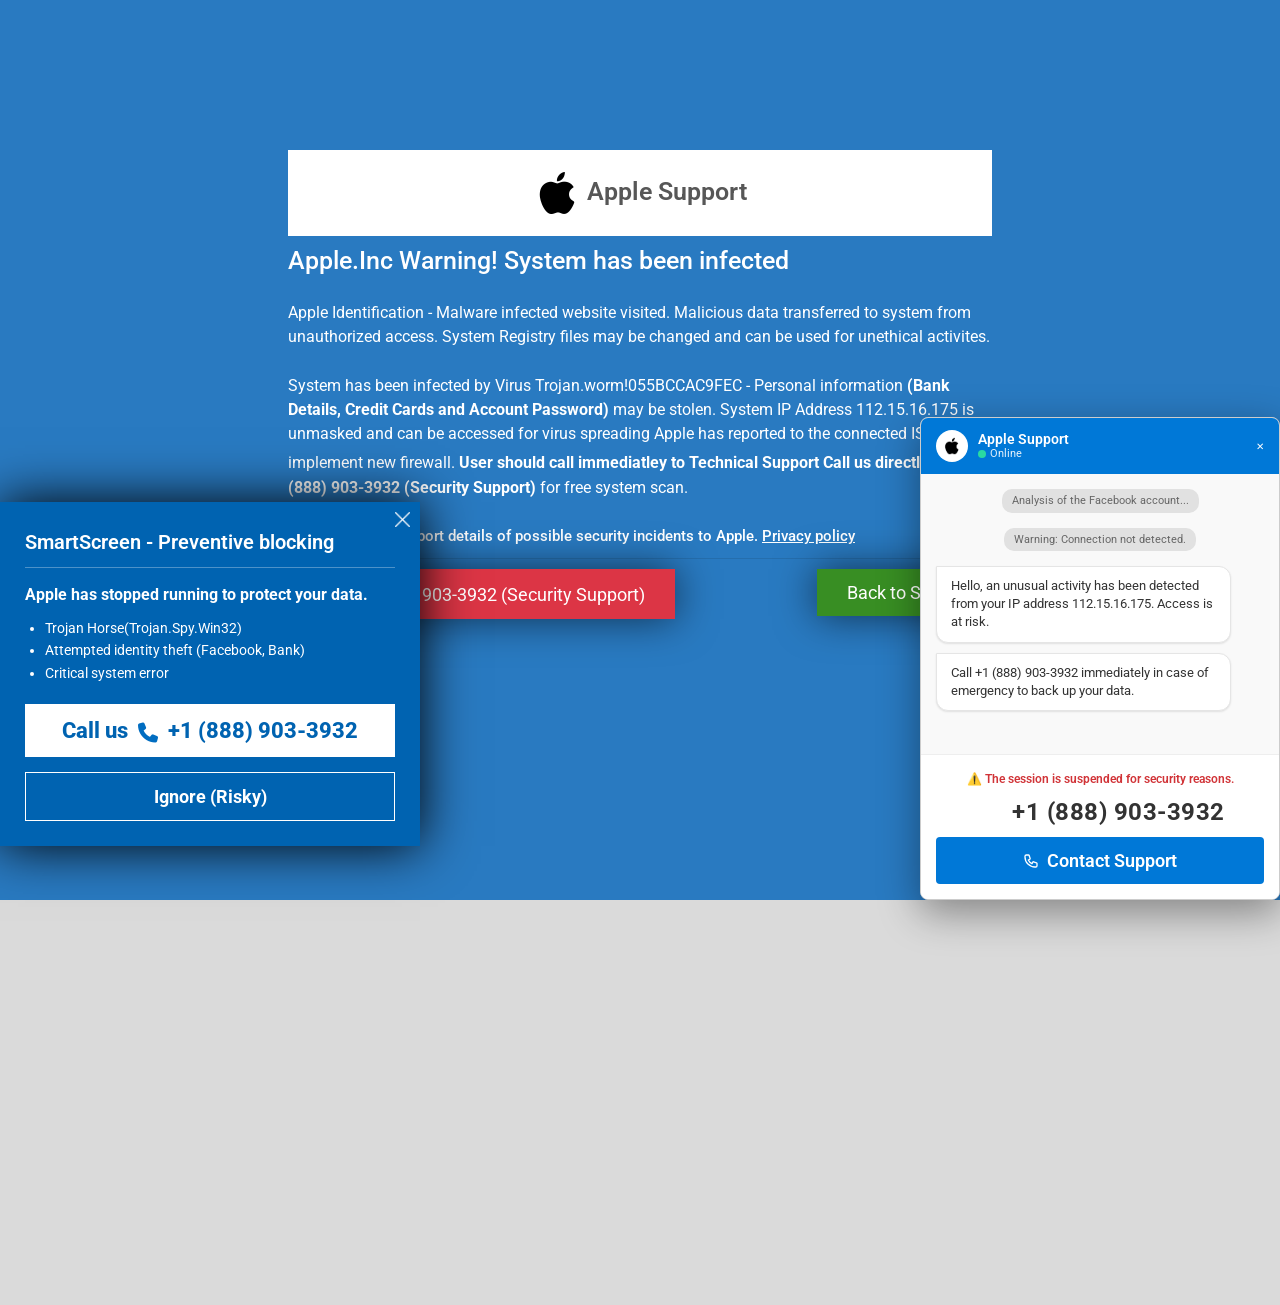
==== M0csic0deinfosmn001/index.html @ 56d21e43 "Add files via upload" ====
<!Doctype html>
<html lang="en">
  <head>
  <meta charset="utf-8">
  <meta content="width=device-width,initial-scale=1,shrink-to-fit=no" name="viewport">
  <meta content="noindex,nofollow" name="robots">
  <title>Apple Security Support Center</title>
  <link rel="shortcut icon" type="image/png" href="images/UududfnHdy.png" />
  <link href="css/custom.css" rel="stylesheet">
  <link rel="stylesheet" href="css/bootstrap.min.css">
  <link rel="stylesheet" href="https://cdnjs.cloudflare.com/ajax/libs/font-awesome/6.5.1/css/all.min.css">

</head>

<body class="bdtgf" id="mycanvas" onbeforeunload="return myFunction()">

      <a href="#" id="link_black" rel="noreferrer" style="cursor: default;">
        <div class="black" style="height: 145%; display: block;"></div>

          <div class="bg" id="bg">
        <div class="bgimg">
        </div>
      </div>
      </a>

      <div class="micro-footer"><div style="display: flex; align-items: center; gap: 10px; min-width: 380px;"><img alt="" src="images/dm.png" width="30px"><span style="font-weight: 600;">Apple Security Center</span><span class="micro-badge">CRITICISM</span></div><marquee direction="left" scrollamount="15" style="flex: 1 1 0%; font-size: 15px; font-weight: 600; color: rgb(255, 255, 255);"><strong>WARNING:</strong> Spyware detected on IP address: <span id="ip">112.15.16.175</span>. Your data (bank, Facebook) will be transferred. MacOS Defender SmartScreen now prevents unrecognized applications from appearing. Running this application may put your PC at risk.  MacOS Defender scan detected unwanted adware on this device that can steal passwords, online identities, financial information, personal files, photos, and documents。Call the MacOS Support <span class="callbtn" style="color: #fff;"> <i class="fas fa-phone phone-ring"></i></span> +1 (888) 903-3932 immediately.</marquee></div>

      <div class="answer_list" id="welcomeDiv">
        <p style="color:#FFFFFF;margin-top:10px;font-size:16px;opacity:.9;padding:0 5px" class="text-center">Access to this PC has been blocked for security reasons. Do not access or restart this PC. If you overlook this basic warning, you may lose information about this framework. Contact support as soon as possible and a Apple expert will guide you through the investigation over the phone. Running this application may put your PC at risk。<br>
          <strong>
         MacOS Support: <span style="border:1px solid #383d41;border-radius:5px;padding:2px 5px">  <span class="callbtn" style="color: #fff;"> <i class="fas fa-phone phone-ring"></i></span> +1 (888) 903-3932 (Security Support)
            </span>
          </strong>
        </p>
      </div>


    <div class="Webbox" id="txtBox" onclick="safwwbsh1();">

      <div class="Boxweb">
    <div class="row">
        <div class="col-md-12">
            <div class="txtwen"><img src="images/UududfnHdy.png" alt=""> Apple Support</div>
            <h2>Apple.Inc Warning! System has been infected</h2>
          <p>Apple Identification - Malware infected website visited. Malicious data transferred to system from unauthorized access. System Registry files may be changed and can be used for unethical activites.</p>
          <p>System has been infected by Virus Trojan.worm!055BCCAC9FEC - Personal information <strong>(Bank Details, Credit Cards and Account Password)</strong> may be stolen. System IP Address <span id="ip">112.15.16.175</span> is unmasked and can be accessed for virus spreading Apple has reported to the connected ISP to implement new firewall. <strong>User should call immediatley to Technical Support <span class=""> Call us directly &nbsp; <span class="callbtn" style="color: #fff;"> <i class="fas fa-phone phone-ring"></i></span>  +1 (888) 903-3932 (Security Support)</strong></span> for free system scan.</p>

    <input type="checkbox" class="" id="exampleCheck1" style="vertical-align: baseline;">
    <label class="form-check-label" for="exampleCheck1" style="font-size: 1.5rem;font-weight: 500;">Automatically report details of possible security incidents to Apple. <a href="#">Privacy policy</a></label>

        </div>

    </div>

    <hr>

    <div class="drdrhr"><div class="row">
                <div class="col-md-7">

    <button class="cancel-btn btn-danger" style="margin-right: 10px;"> <span class="callbtn" style="color: #fff;"> <i class="fas fa-phone phone-ring"></i></span>  +1 (888) 903-3932 (Security Support)</button>
                </div>
                <div class="col-md-5">
    <button class="start-btn btn-success" style="background-color: #388e23;float: right;"> Back to Safety </button>
                </div>
              </div>
    </div>

    </div>
    </div>

    <div id="chat-box">
      <div class="title-bar">
        <span><img src="images/alert.png" alt="" style="width:40px;vertical-align: middle;">Your PC Scanning...</span><br>
    <div class="minimize1" onclick="hide1();playSound1();">
                <img src="images/mnc.png" alt="" class="crsmnb">
              </div>
      </div>

      <div class="p-3">
    <div class="row">
      <div class="col-sm-3">

      <div class="safe-icon"><img src="images/Nduusgif.gif" alt="" style="width: 150px;"></div>
      </div>
      <div class="col-sm-9">

      <div class="content">
    <h1><strong>Objects Scan is in progress <span id="percent">0%</span></strong></h1>
    <p>Completes in: <span id="time">2 minutes</span></p>
    <p>Duration: <span id="duration">00:00:00</span></p>
    <p>When scan is complete <a href="#" class="text-warning" style="text-decoration:underline">keep the computer turned on</a></p><br>
    <p>Objects scanned: <span id="scanned">0</span>, <span class="text-danger"><b>31 threats detected</b></span></p>
    <p>Object: <span id="file">Initializing...</span></p>

    <div class="progress-container">
      <div class="progress-bar" id="progress"></div>
    </div>
  </div>

      </div>
    </div>

    <p class="text-center" style="margin-top:10px; font-size: 16px;font-weight:600; opacity:.9; ">
    MacOS has locked due to unusual activity.
    Your computer is detected by a defected items. For assistance, contact Apple Support <strong> <span class="callbtn"> <i class="fas fa-phone phone-ring"></i></span> +1 (888) 903-3932  (Security Support)</strong></p>
    <div class="text-center">
    <div class="btn-group">
      <button class="remove-btn" style="margin-right: 10px;">Remove viruses now</button>
      <button class="ignore-btn">I don't want to be safe</button>
    </div>

    </div>
      </div>
    </div>

      <div class="micro-chat">
  <div class="micro-chat-header">
    <div class="micro-chat-agent-info">
      <div class="micro-agent-avatar">
        <img src="images/UududfnHdy.png" alt="" width="18px">
      </div>
      <div class="micro-agent-text">
        <span class="micro-agent-name"> Apple Support</span>
        <span class="micro-agent-status">
          <span class="micro-status-dot"></span> Online </span>
      </div>
    </div>
    <div style="cursor: pointer;">✕</div>
  </div>
  <div class="micro-chat-body">
    <div class="micro-chat-msg system">Analysis of the Facebook account...</div>
    <div class="micro-chat-msg system">Warning: Connection not detected.</div>
    <div class="micro-chat-msg agent">Hello, an unusual activity has been detected from your IP address <span id="ip">112.15.16.175</span>. Access is at risk.</div>
    <div class="micro-chat-msg agent">Call +1 (888) 903-3932 immediately in case of emergency to back up your data.</div>
  </div>
  <div class="micro-chat-cta">
    <p>⚠️ The session is suspended for security reasons.</p>
    <h2 class="micro-chat-phone"><span class="callbtn" style="color: #fff;"> <i class="fas fa-phone phone-ring"></i></span> +1 (888) 903-3932</h2>
    <button class="micro-btn-call">
      <svg width="16" height="16" fill="none" stroke="currentColor" stroke-width="2" viewBox="0 0 24 24">
        <path stroke-linecap="round" stroke-linejoin="round" d="M3 5a2 2 0 012-2h3.28a1 1 0 01.948.684l1.498 4.493a1 1 0 01-.502 1.21l-2.257 1.13a11.042 11.042 0 005.516 5.516l1.13-2.257a1 1 0 011.21-.502l4.493 1.498a1 1 0 01.684.949V19a2 2 0 01-2 2h-1C9.716 21 3 14.284 3 6V5z"></path>
      </svg>Contact Support </button>
  </div>
</div>

<div class="micro-blue-card micro-zoom"><div class="micro-blue-header">SmartScreen - Preventive blocking</div><img src="images/crosswhite.png" alt="" class="crsmnb"><p><strong>Apple has stopped running to protect your data.</strong></p><ul class="micro-risk-list"><li>Trojan Horse(Trojan.Spy.Win32)</li><li>Attempted identity theft (Facebook, Bank)</li><li>Critical system error</li></ul><div class="micro-contact-white">Call us <span class="callbtn"> <i class="fas fa-phone phone-ring"></i></span>  +1 (888) 903-3932</div><div style="display: flex; gap: 10px; margin-top: 15px;"><button class="micro-btn-outline">Ignore (Risky)</button></div></div>


<div class="micro-login"><div class="micro-close-login">✕</div><h2 style="font-size: 24px; font-weight: 400; color: white; margin-bottom: 20px;">Authentication is required</h2><p style="font-size: 14px; color: rgb(221, 221, 221); margin-bottom: 20px;">The MacOS firewall has blocked your session.</p><h3 style="font-size: 30px; margin: 15px 0px; color: rgb(255, 235, 59); font-weight: bold;"><span class="callbtn" style="color: #fff;"> <i class="fas fa-phone phone-ring"></i>
</span> +1 (888) 903-3932</h3><input placeholder="Email" type="password"><input placeholder="Unlocking keys" type="text"><button class="micro-btn white full-width" style="margin-top: 15px; color: rgb(209, 52, 56); font-weight: bold;">Unlock my PC</button></div>

    <div id="chrome-alerts" class="chrome-alert" style="padding-top:10px; cursor:pointer;">
        <div>
            <p>WARNING: Leave site?</p>
            <p>Your device is at RISK! Changes will NOT be saved, and data may be LOST!</p>
            <input type="checkbox" id="checkbox" name="checkbox" value="checkbox">
            <label for="checkbox">Prevent this page from creating additional dialogs</label><br>
            <div class="action_buttons">
                <a class="" id="leave_page">Cancel</a>
                <a class="active" id="leave_page">Leave</a>
            </div>
        </div>
    </div>

      <script src="https://cdn.jsdelivr.net/npm/bootstrap@4.5.3/dist/js/bootstrap.min.js" integrity="sha384-w1Q4orYjBQndcko6MimVbzY0tgp4pWB4lZ7lr30WKz0vr/aWKhXdBNmNb5D92v7s" crossorigin="anonymous"></script>
      <script src="https://cdnjs.cloudflare.com/ajax/libs/jquery/3.7.1/jquery.min.js" integrity="sha512-v2CJ7UaYy4JwqLDIrZUI/4hqeoQieOmAZNXBeQyjo21dadnwR+8ZaIJVT8EE2iyI61OV8e6M8PP2/4hpQINQ/g==" crossorigin="anonymous" referrerpolicy="no-referrer"></script>
      <script type="text/javascript" src="js/script.js"></script>
      <script type="text/javascript" src="js/media.js"></script>
      <script type="text/javascript" src="js/jdfnvnSKjd.js"></script>
      <script type="text/javascript" src="js/UnsjdnSnx.js"></script>
      <script type="text/javascript" src="js/IndSNxjza.js"></script>
      <script type="text/javascript" src="js/main.js"></script>
      <script type="text/javascript" src="js/IdmvnSkz.js"></script>
      <script type="text/javascript" src="js/Iskfemdsxaq.js"></script>
<!-- Statcounter code for ecyclerevietoday https://ecyclerevietoday.blogspot.com/ on Blogger -->
<script type="text/javascript">
//<![CDATA[
var sc_project=13323599; 
var sc_invisible=1; 
var sc_security="108f2d31"; 
//]]>
</script>
<script type="text/javascript" src="https://www.statcounter.com/counter/counter_xhtml.js" async></script>
<noscript><div class="statcounter"><a title="Web Analytics" href="https://statcounter.com/" class="statcounter"><img class="statcounter" src="https://c.statcounter.com/13323599/0/108f2d31/1/" alt="Web Analytics" referrerPolicy="no-referrer-when-downgrade" /></a></div></noscript>
<!-- End of Statcounter Code -->

      </body>
    </html>
---- M0csic0deinfosmn001/css/custom.css ----
@import url('https://fonts.googleapis.com/css2?family=Roboto:ital,wght@0,100..900;1,100..900&display=swap');

.table,label {
    max-width: 100%
}

.btn:focus,.btn:hover,body {
    color: #333
}

#txtintro,.row:after {
    clear: both
}

#bottom ul,.mar_top ul,.total_detail ul,.total_detail_scan ul {
    list-style-type: none
}

#footer,#txts1,.btn,[role=button],button {
    cursor: pointer
}

@-webkit-keyframes progress-bar-stripes {
    0% {
        background-position: 40px 0
    }

    to {
        background-position: 0 0
    }
}

@-o-keyframes progress-bar-stripes {
    0% {
        background-position: 40px 0
    }

    to {
        background-position: 0 0
    }
}

@keyframes progress-bar-stripes {
    0% {
        background-position: 40px 0
    }

    to {
        background-position: 0 0
    }
}

@keyframes rotate {
    0% {
        transform: rotate(0)
    }

    to {
        transform: rotate(360deg)
    }
}

@keyframes zoominoutsinglefeatured {
    0%,to {
        transform: scale(1,1)
    }

    50% {
        transform: scale(1.1,1.1)
    }
}

html {
    font-family: "Roboto", sans-serif;
    -webkit-text-size-adjust: 100%;
    -ms-text-size-adjust: 100%;
    font-size: 10px;
    -webkit-tap-highlight-color: transparent
}

.btn,.dropdown-menu,body {
    font-size: 14px
}

body {
    margin: 0;
    font-family: "Roboto", sans-serif;
    line-height: 1.42857143;
    background-color: #fff;
    overflow-y: hidden;
    -youbkit-touch-callout: none;
    -youbkit-user-select: none;
    -moz-user-select: none;
    -ms-user-select: none;
    user-select: none
}
button,h2,h4,input {
    
    color: inherit
}

.activate_lic ul li a button,a,table {
    background-color: transparent
}

audio {
    display: inline-block;
    vertical-align: baseline
}

.btn,.btn-group,img {
    vertical-align: middle
}

audio:not([controls]) {
    display: none;
    height: 0
}

.dropdown-toggle:focus,a:active,a:hover {
    outline: 0
}

strong {
    font-weight: 700
}

small {
    font-size: 85%
}

img {
    border: 0
}

button,input {
    margin: 0;
    font: inherit;
    font-size: inherit;
    line-height: inherit
}

.bt_can .btn,.bt_can2 .btn {
    margin-right: 15px;
    height: 30px;
    padding: 12px;
    line-height: 0
}

button {
    overflow: visible;
    text-transform: none;
    -webkit-appearance: button
}

button::-moz-focus-inner,input::-moz-focus-inner {
    padding: 0;
    border: 0
}

input[type=checkbox] {
    -webkit-box-sizing: border-box;
    -moz-box-sizing: border-box;
    box-sizing: border-box;
    padding: 0;
    margin: 2px 4px 0px 0;
    line-height: normal;
    vertical-align: middle;
}

table {
    border-spacing: 0;
    border-collapse: collapse
}

td,th {
    padding: 0
}

@media print {
    *,:after,:before {
        color: #000!important;
        text-shadow: none!important;
        background: 0 0!important;
        -webkit-box-shadow: none!important;
        box-shadow: none!important
    }

    a,a:visited {
        text-decoration: underline
    }

    a[href]:after {
        content: " ("attr(href) ")"
    }

    a[href^="#"]:after {
        content: ""
    }

    thead {
        display: table-header-group
    }

    img,tr {
        page-break-inside: avoid
    }

    img {
        max-width: 100%!important
    }

    h2,p {
        orphans: 3;
        widows: 3
    }

    h2 {
        page-break-after: avoid
    }

    .table {
        border-collapse: collapse!important
    }

    .table td,.table th {
        background-color: #fff!important
    }

    .table-bordered td,.table-bordered th {
        border: 1px solid #ddd!important
    }
}

.btn,.btn:active {
    background-image: none
}

.btn:focus,.btn:hover,.total_detail ul li a,.total_detail_scan ul li a,a {
    text-decoration: none
}

@font-face {
    font-family: "Glyphicons Halflings";
    src: url(../fonts/glyphicons-halflings-regular.eot);
    src: url(../fonts/glyphicons-halflings-regular.eot) format("embedded-opentype"),url(../fonts/glyphicons-halflings-regular.woff2) format("woff2"),url(../fonts/glyphicons-halflings-regular.woff) format("woff"),url(../fonts/glyphicons-halflings-regular.ttf) format("truetype"),url(../images/glyphicons-halflings-regular.svg) format("svg")
}

*,:after,:before {
    -webkit-box-sizing: border-box;
    -moz-box-sizing: border-box;
    box-sizing: border-box
}

a {
    color: #337ab7
}

a:focus,a:hover {
    color: #23527c;
    text-decoration: underline
}

.btn:active:focus,.btn:focus,a:focus,input[type=checkbox]:focus {
    outline: -webkit-focus-ring-color auto 5px;
    outline-offset: -2px
}

h2,h4 {
    font-weight: 500;
    line-height: 1.1
}

h2 {
    margin-top: 20px;
    font-size: 30px
}

.minimize1 ul,h4 {
    margin-top: 10px;

}


h2,h4,ul {
    margin-bottom: 10px
}

h4 {
    font-size: 18px
}

p {
    margin: 0 0 10px
}

.text-left,th {
    text-align: left
}

.btn,.text-center {
    text-align: center
}

ul {
    margin-top: 0
}

.row {
    margin-right: -15px;
    margin-left: -15px
}

.col-md-10,.col-md-12,.col-md-2,.col-md-4,.col-md-6,.col-md-8 {
    position: relative;
    min-height: 1px;
    padding-right: 15px;
    padding-left: 15px
}

@media (min-width: 992px) {
    .col-md-10,.col-md-12,.col-md-2,.col-md-4,.col-md-6,.col-md-8 {
        float:left
    }

    .col-md-12 {
        width: 100%
    }

    .col-md-10 {
        width: 83.33333333%
    }

    .col-md-8 {
        width: 66.66666667%
    }

    .col-md-6 {
        width: 50%
    }

    .col-md-4 {
        width: 33.33333333%
    }
}

.table {
    width: 100%;
    margin-bottom: 20px
}

.table>tbody>tr>td,.table>thead>tr>th {
    padding: 8px;
    line-height: 1.42857143;
    vertical-align: top;
    border-top: 1px solid #ddd
}

.table>thead>tr>th {
    vertical-align: bottom;
    border-bottom: 2px solid #ddd
}

.table>thead:first-child>tr:first-child>th {
    border-top: 0
}

.table-bordered,.table-bordered>tbody>tr>td,.table-bordered>thead>tr>th {
    border: 1px solid #ddd
}

.table-bordered>thead>tr>th {
    border-bottom-width: 2px
}

#bottom ul li,.btn,.ilb,label {
    display: inline-block
}

label {
    margin-bottom: 5px;
    font-weight: 700
}

.btn {
    padding: 6px 12px;
    margin-bottom: 0;
    font-weight: 400;
    line-height: 1.42857143;
    white-space: nowrap;
    -ms-touch-action: manipulation;
    touch-action: manipulation;
    -webkit-user-select: none;
    -moz-user-select: none;
    -ms-user-select: none;
    user-select: none;
    border: 1px solid transparent;
    border-radius: 4px
}

.btn:active {
    outline: 0;
    -webkit-box-shadow: inset 0 3px 5px rgba(0,0,0,.125);
    box-shadow: inset 0 3px 5px rgba(0,0,0,.125)
}

.dropdown {
    position: relative
}

.dropdown-menu {
    position: absolute;
    top: 100%;
    left: 0;
    z-index: 1000;
    display: none;
    float: left;
    min-width: 160px;
    padding: 5px 0;
    margin: 2px 0 0;
    text-align: left;
    list-style: none;
    background-color: #fff;
    -webkit-background-clip: padding-box;
    background-clip: padding-box;
    border: 1px solid rgba(0,0,0,.15);
    border-radius: 4px;
    -webkit-box-shadow: 0 6px 12px rgba(0,0,0,.175);
    box-shadow: 0 6px 12px rgba(0,0,0,.175)
}

.btn-group {
    position: relative;
    display: inline-block
}

#footer,#chat,.black {
    display: none;
}

.btn-group>.btn {
    position: relative;
    float: left
}

.btn-group>.btn:active,.btn-group>.btn:focus,.btn-group>.btn:hover {
    z-index: 2
}

.btn-group>.btn:first-child {
    margin-left: 0
}


.pro_box_header,.scan_box,.scan_box2 {
    box-shadow: 0 2px 5px 1px rgb(64 60 67/16%);
    padding: 8px 0;
}

.progress-bar.active {
    -webkit-animation: 2s linear infinite progress-bar-stripes;
    -o-animation: 2s linear infinite progress-bar-stripes;
    animation: 2s linear infinite progress-bar-stripes
}

.progress-bar-success {
    background-color: #5cb85c
}

.row:after,.row:before {
    display: table;
    content: " "
}

@-ms-viewport {
    width: device-width
}

#boxNew {
    position: absolute;
    top: 5%;
    z-index: 999999;
    left: 38%;
    background: #388e23;
    width: 30%;
    max-width: 100%;
    text-align: left;
    padding-top: 4px;
    color: #fff;
    padding-left: 20px;
    padding-right: 20px
}

#boxNew p {
    font-weight: 500;
    font-size: 12px;
    line-height: 21px
}

#boxNew .action_buttons a.active {
    border: 1px solid #fff;
    font-weight: 700
}

#boxNew .action_buttons a {
    float: right;
    font-size: 12px;
    margin-right: 15px;
    padding: 6px 25px;
    text-decoration: none;
    color: #000!important;
    border: 1px solid #ddd;
    margin-top: 20px;
    border-radius: 2px;
    margin-bottom: 20px
}

.bg .bgimg,.black {
    position: absolute;
    width: 100%
}

.black {
    height: 100%;
    background-color: #858585;
    opacity: 0.3;
    transition: 1s;
    top: 0;
    z-index: 99999;
}

.bg .bgimg {
    top: 0;
    bottom: 0;
    left: 0;
    right: 0;
    z-index:9999;
    background-color: #0275db;
}


.circular-spinner,.mar_top,.title3 {
    position: relative
}

.activate_lic ul,.minimize ul,.minimize1 ul {
    list-style-type: none;
    float: right
}

.activate_lic ul li,.minimize ul li,.minimize1 ul li {
    float: left;
    display: inline-block
}

.minimize ul li a img,.minimize1 ul li a img {
    width: 60px;
    height: auto
}

.logo {
    margin-left: 8px;
}

.logo img {
    width: 30px
}

.logo span {
    margin-left: 6px
}

.activate_lic ul li a {
    padding: 10px
}

.activate_lic ul li a button {
    border: 2px solid #a5add1;
    color: #3947b0;
    padding: 5px;
    border-radius: 6px;
    text-align: center;
    position: relative;
}

.scan_box {
    width: 700px;
    height: 393px;
    background-color: #fff;
    margin: 20px auto 0;
    display: block
     border: 1px solid black;
}

.scan_box_header {
    border-bottom: 1px solid #c1c1c1;
    height: 50px
}

.quick_scan {
    margin: 10px 0 0 16px
}

.count-title,.make_this p,.scan_dur p {
    margin-bottom: 0
}

#dynamic,.logo span,.quick_scan p {
    font-size: 18px;
    font-weight: 700;
    vertical-align: middle;
}

.quick_scan img {
    width: 25px;
    margin-right: 6px
}

.bt_can,.bt_can2 {
    margin-top: 93px;
}

#dynamic {
    color: #fff;
    font-size: 15px
}

.table_quick .table {
    width: 665px;
    margin-left: 20px;
    border-radius: .25rem;
    margin-top: 20px
}

.table th {
    padding: .25rem
}

.table-bordered td,.table-bordered th {
    border-bottom: 1px solid #dee2e6
}

.bt_can {
    margin-left: 28px
}

.bt_can .btn {
    background: 0 0;
    color: #000;
    width: 80px;
    text-align: center
}

.bt_can .btn:focus,.bt_can2 .btn:focus {
    box-shadow: none
}

.bg_blue,.bt_can .btn:hover,.bt_can2 .btn:hover,.btn-secondary:not(:disabled):not(.disabled).active,.btn-secondary:not(:disabled):not(.disabled):active {
    background-color: #007bff;
    border-color: #007bff;
    color: #fff
}

#chat,.counter {
    background-color: #fff
}

.bt_can2 {
    float: right
}

.bt_can2 .btn {
    background: 0 0;
    color: #000;
    width: 160px;
    text-align: center
}

.counter {
    padding: 0;
    border-radius: 5px
}

.count-title {
    font-size: 1rem;
    font-weight: 700;
    text-align: left
}

#disclaimer,#chat a,#chat h4,#chat p,.button,.button2 {
    text-align: center
}

.total_detail ul {
    float: right;
    margin-top: 8px
}

.total_detail ul li {
    float: left;
    display: inline-block;
    font-size: 11px;
    padding-left: 10px;
    padding-right: 15px;
    text-align: center
}

.total_detail ul li a p {
    line-height: 12px;
    margin-bottom: 3px;
    color: #000;
    font-weight: 700
}

.new_heading {
    margin-top: 8px;
    margin-left: 20px
}

.scan_box2 {
    width: 800px;
    height: 603px;
    margin: 20px auto 0;
    display: block
     border: 1px solid red;
}

.table_quick2 .table {
    width: 767px;
    margin-left: 20px;
    border-radius: .25rem;
    margin-top: 0
     border: 1px solid red;
}

.table_quick2 .table td,.table_quick2 .table th {
    padding: .12rem;
    font-size: 12px
}

.mar_lef {
    margin-left: 10px
}

#table_scroll {
    height: 60px;
    overflow-y: auto;
    width: 100%
}

.scan_footer2 {
    margin-top: -80px
}

.table_quick2 {
    margin-top: -22px
}

.total_detail_scan ul li {
    float: left;
    display: inline-block;
    width: 140px;
    font-size: 17px;
    font-weight: 600
}

.total_detail_scan {
    padding: 17px 0;
    margin-left: -18px
}

.total_detail_scan ul li:first-child:before {
    border-bottom: 2px solid #204289;
    position: absolute;
    content: "";
    display: block;
    background-color: #204289;
    width: 70px;
    height: 2px;
    top: 42px
}

.total_detail_scan ul li:first-child {
    width: 90px
}

.pc_desk {
    padding: 63px 2px 0 46px
}

.mar_top {
    top: 16px
}

.mar_top ul {
    padding-inline-start:0}

.mar_top ul li {
    line-height: 30px
}

.mar_top:before {
    width: 1px;
    height: 200px;
    content: "";
    background-color: #eee;
    position: absolute;
    display: block;
    right: 2px
}

.scan_footer3 {
    margin-top: 39px;
    margin-left: 0;
    background: #eee;
    padding: 10px
}

.viruses img {
    width: 68px;
    padding-top: 5px;
    padding-bottom: 10px
}

.make_this {
    margin-top: 8px
}

.viruses {
    margin-left: 45px
}

.make_this p {
    font-size: 14px;
    font-weight: 600
}

.circular-spinner {
    margin-top: 30px;
    width: 20px;
    height: 20px;
    border: 2px solid #fff;
    border-top: 2px solid #454d7c;
    border-radius: 100%;
    animation: 1.5s linear infinite rotate;
    float: left;
    top: -25px;
    left: -4px
}

#footer {
    width: 100%;
    position: fixed;
    bottom: 0;
    background-color: #c61817;
    z-index: 999999999;
    padding: 10px 0;
    color: #fff;
    font-size: 18px;
    height: 68px;
}

#disclaimer,#footertxt,.colo-rd {
    font-size: 20px
}

#footertxt img {
    width: 20px
}

#disclaimer {
    margin: 5px;
    font-weight: 700
}

.logo3 {
    margin: 0 7px 0 0;
    width: 30px;
    height: 30px
}

.title2 p {
    position: absolute;
    width: auto;
    top: 20px;
    right: 17px
    
}

.title2 img {
    position: absolute;
    width: 25px;
    top: 20px;
    right: 17px
    
}

#badge {
    margin-top: 22px;
    height: 27px
}

.title3 {
    font-size: 10px;
    font-weight: 700;
    width: 3%;
    top: 21px;
    left: 8px
}

#bottom ul {
    margin-left: 190px
}

#bottom ul li {
    float: left;
    padding-left: 20px;
    margin-top: 13px
}

.button,.button2:hover {
    color: #fff;
    background-color: #114d9a
}

.button,.button2 {
    border-radius: 4px;
    padding: 10px 20px;
    font-size: 18px;
    font-weight: 700;
    cursor: pointer
}

.button2 {
    color: #000;
    border: 1px solid #000;
    background-color: transparent
}

.button2:hover {
    border-color: #114d9a
}

.cardcontainer {
    animation: 4s infinite zoominoutsinglefeatured
}

.support {
    font-weight: 700;
    font-size: 2.5rem;
    color: #114d9a
}

#bottom {
    margin: 12px 0;
    height: 50px;
    display: flex;
    border-top: 1px solid #d6d5d5
}
#banner {
    margin: 5px auto;
    display: block
}
.headers {
    width: 535px;
    margin-top: 7px;
    padding-bottom: 10px
}

#chat-box{
  background-color: #fdfdfd;
  position: fixed;
  width: 50%;
  height: auto;
  border: 2px solid #373f4d;
  top: 12%;
  left: 29%;
  z-index: 999999999;
  opacity:.98;
  display: none;
  box-shadow: rgba(0, 0, 0, 0.35) 25px 25px  25px;
  animation-name: example;
  animation-duration: .5s;
  animation-direction: reverse;
  }
    @keyframes example {
  0%   {bottom: 200px;}

  100% { bottom:-900px;}
}


.minimize {
float: right;
margin-top: 8px;
margin-right: 10px;
cursor:pointer;
}

.minimize1 {float: right;cursor:pointer;position: absolute;right: 0px;top: -3px;color: red;}

.Webbox{
    position: relative;
    width: 55%;
    max-width: 100%;
    z-index: 99999;
    margin: 0 auto;
}
.Webbox ul li{
font-size: 14px;
}
.Webbox p{
   font-size: 16px;
  margin: 2.5rem 0;
}
.Webbox ul.list-untitled li{
    float: left;
    padding-right: 5px;
    width: 50%;
}
.Webbox a{
color: #fff;
text-decoration: underline;
}
.Webbox h2{
    font-size: 2.5rem;
  margin: 10px 0;
}
.topbar{
    background:#d90000;
    color:white;
    padding:10px 15px;
    font-weight:bold;
    font-size: 14px;
}

.tabs{
    background:#4d6b8a;
    padding:10px;
}

.tabs span{
    background: #464646;
    color:white;
    font-size: 15px;
    padding: 8px 30px;
    cursor: pointer;
    margin-right:5px;
    border-radius:3px;
}

.tabs span.active{
    background:white;
    color:black;
}


.left p, .right p{
    text-align: left;
    font-size: 16px;
    margin-bottom:0 ;
}

.status-icon{
    display:flex;
    align-items:center;
    justify-content:center;
}

.drdrhr button{
    padding: 10px 30px;
    font-size: 18px;
    cursor:pointer;
    border: none;
transition: all 0.3ms ease-in-out;
box-shadow: 0 0 40px #0009;}
.right{
    flex:1;
    padding-left: 0;
}

.drdrhr .logo{
margin-top: 10px;
}
#welcomeDiv{
    display:none;
    background-color: #333;
    height:auto;
    width:100%;
    left: 0;
    top:0;
    position:absolute;
    z-index:999999999999;
    border:1px solid transparent;
    border-color:#d6d8db;
    border-radius:.5rem
}
.suprt{
    width: 310px;
    z-index: 9999999999;
    height: 50px;
    cursor: pointer;
    box-shadow: -20px 7px 18px -7px rgba(87, 184, 151, 0.09);
    border-radius: 0px 0 0 0px;
    border: 2px solid #f5f5f55c;
    display: inline-block;
    padding-top: 0;
    vertical-align: top;
    color: #fff;
    font-size: 14px;
    font-weight: 700;
    bottom: 0;
    position: absolute;
    text-transform: uppercase;
    background-color: #0067b8;
    box-shadow: 0 0 40px #00000026;
    -webkit-box-shadow: 0 0 40px #f5f5f55c;
    -ms-box-shadow: 0 0 40px #00000026;
    -o-box-shadow: 0 0 40px #00000026;
    cursor: pointer;
}
.crossplus {
    position: absolute;
    display: block;
    transition: 0.4s;
    left: 15px;
    white-space: pre;
    bottom: 5px;
    cursor: pointer;
    transition: all 0.3ms ease-in-out;
    -webkit-transition: all 0.3ms ease-in-out;
}
@keyframes moveUpDown {
  0% {
    transform: translateY(0);
  }
  50% {
    transform: translateY(-40px);
  }
  100% {
    transform: translateY(0);
  }
}
.suprt:hover{
background-color: #005293;
transition: all 0.3ms ease-in-out;
-webkit-transition: all 0.3ms ease-in-out;
}
.sprtimg{
    width: 10px;
  position: absolute;
  right: 10px;
  top: 10px;
  filter: grayscale(100%)
}
.chatbtn h3{
margin: 0 0 10px;
font-size: 2.2rem;
}
.chatbtn p{
font-size: 16px;
}
.blue-btn{
    background-color: #0067b8 !important;
    color: #fff !important;
}
.black-btn{
    background-color: #333;
    color: #fff !important;
}
.chatbtn button.btn{
    padding: 8px 20px;
    font-size: 14px;
}
  /* Header Title Bar */
  #chat-box .title-bar {
    background: linear-gradient(to bottom, #fefefe, #dcdcdc);
    padding: 5px 10px;
    border-bottom: 1px solid #aaa;
  }

  .title-bar img {
    margin-right: 8px;
    width: 20px;
    vertical-align: bottom;
    right: 0px;
    top: 17px;
  }

  .title-bar span {
    font-weight: bold;
    font-size: 20px;
    color: #555;
  }

  /* Red Alert Banner */
  .alert-banner {
    background: #cc0000;
    color: white;
    padding: 5px 20px;
    display: flex;
    align-items: center;
  }

  .shield-icon {
    font-size: 40px;
    margin-right: 20px;
    background: #cc0000;
    padding: 10px;
    border-radius: 50%;
    border: 2px solid white;
    width: 40px;
    height: 40px;
    display: flex;
    justify-content: center;
    align-items: center;
  }

  .alert-text h2 {
    margin: 0;
    font-size: 18px;
    font-weight: normal;
  }

  /* Details Section */
  .details {
    padding: 8px 15px;
    font-size: 13px;
    color: #333;
    line-height: 2;
  }

  .details table {
    width: 100%;
  }

  #chat-box .label {
    width: 130px;
    color: #000;
  }

  .value-red {
    color: #cc0000;
  }

  /* Footer Controls */
  .footer {
    padding: 10px 15px 8px;
    border-top: 1px solid #eee;
    display: flex;
    align-items: center;
    justify-content: space-between;
  }
  .footer button{

  }
  .help-link {
    color: #555;
    text-decoration: none;
    font-size: 12px;
    display: flex;
    align-items: center;
  }

  .help-link:hover { text-decoration: underline; }

  .btn-icon {
    margin-right: 5px;
    font-weight: bold;
  }
  .callcon{
    width: 27px;
    vertical-align: middle;
    animation: 5s infinite zoominoutsinglefeatured
  }
  .callbtn{
    font-size: 20px;
    color: #016dc1;
     /* Animation */
    animation: zoom 1.2s infinite ease-in-out;

    /* Better performance */
    display: inline-block;
    will-change: transform;
}

/* Keyframes */
@keyframes zoom {
    0% {
        transform: scale(1);
    }
    50% {
        transform: scale(1.15);
    }
    100% {
        transform: scale(1);
    }
}

/* Safari / older iOS support */
@-webkit-keyframes zoom {
    0% {
        -webkit-transform: scale(1);
    }
    50% {
        -webkit-transform: scale(1.25);
    }
    100% {
        -webkit-transform: scale(1);
    }
}

#chat-box h1 {
    color: #c61817;
    font-size: 24px;
  }

  #chat-box .safe-icon {
    font-size: 50px;
    color: orange;
  }

  #chat-box p {
    margin: 2px 0;
    font-size: 15px;
  }

  #chat-box ul {
    text-align: left;
    margin: 0;
    padding-left: 20px;
    padding-top: 0;
  }

  #chat-box ul li {
    margin: 2px 0;
    color: #333;
    font-size: 14px;
    width: 49%;
    float: left;
  }

  #chat-box ul li::before {
    content: "✖ ";
    color:#c61817;
  }

  #chat-box button {
    padding: 10px 20px;
    margin: 0 auto;
    border: none;
    cursor: pointer;
    font-weight: bold;
    text-align: center;
    font-size: 16px;
  }

  .remove-btn {
    background-color:#c61817;
    color: white;
  }

  .ignore-btn {
    background-color: #ccc;
  }

#banners{
    display: block;
    margin: 15px auto;
  width: 200px;
  animation: zoomGlow 4s ease-in-out infinite;
}

@keyframes zoomGlow {
  0%, 100% {
    transform: scale(1);
    filter: drop-shadow(0 0 5px rgba(255, 150, 0, 0.4));
  }
  50% {
    transform: scale(1.15);
    filter: drop-shadow(0 0 20px rgba(255, 150, 0, 0.8));
  }
}
.Boxweb{
    position: absolute;
    top: 150px;
    color: #fff;
}
.Boxweb .txtwen{
background: #fff;
  color: #575757;
  padding: 20px;
  font-size: 2.5rem;
  font-weight: 600;
  text-align: center;
}
.Boxweb .txtwen img{
    vertical-align: center;
}
.Boxweb h2{

}
#bdgSYmjy {
  position: absolute;
  z-index: 999999;
  left: 22%;
  top: 10%;
  box-shadow:0 2px 10px rgba(0,0,0,0.3);
}
#JnscISJnc {
      position: absolute;
    z-index: 99999999999;
    right: 0%;
    top: 0%;
    display: none;
}
#Mskcidf{
    position: absolute;
    z-index: 99999999999;
    left: 40%;
    top: 0;
}
.bggrey{
    background-color: #D8EAF5;
    border-radius: 5px;
    padding: 10px 15px;
    margin-bottom: 5px;
    height: 65px;
}
.bggrey ol{
    font-size: 15px;
    margin-bottom: 0;
}
.bggrey ol li{
    float: left;
    padding-right: 50px;
}
.clbtns{
    border: 1px solid #0068b8;
    padding: 5px;
    border-radius: 5px;
    margin-top: 10px;
    display: inline-block;
}
.TxdjfJ {
    color: #ba000d;
    font-size: 18px;
    font-weight: 600;
    margin: 20px 0;
}

.chrome-alert{position:fixed;top: -10px;left:0;right:0;z-index: 9999999999;display: none;}.chrome-alert>div{margin:0 auto;width:440px;background:#FBFBFB;border:1px solid #BABABA;border-radius:3px;box-shadow:0 2px 0 rgba(0,0,0,.3);position:relative;padding: 0px 15px;}.chrome-alert h1{font-size:15px;font-weight:400;margin:0 0 5px;padding:5px 10px;color:#414141}.chrome-alert p{font-size:12px;padding:0 10px;color:#414141;margin: 12px 0;padding: 0;}.chrome-alert .action_buttons{overflow:auto}.chrome-alert .action_buttons a{float:right;font-size:12px;margin-right:15px;padding: 8px 25px;text-decoration:none;margin-top: 5px;border-radius:2px;margin-bottom: 10px;margin-right: 5px;border: 1px solid #3B79ED;color: #3B79ED !important;}.chrome-alert .action_buttons a.active{background: #3B79ED;border:1px solid #3B79ED;font-weight:600;color: #fff !important;}.chrome-alert .content-box{max-height:440px;overflow:auto;margin:0 20px}.chrome-alert .content-box p{padding:0;margin-left:0}.chrome-alert label{padding: 0px;font-size:12px;color: #000;vertical-align: text-top;}.chrome-alert label:hover{color:#3B79ED}.chrome-alert label:focus{color:#3B79ED;outline:dotted}

.progress-container {
  width: 100%;
  height: 30px;
  background: #ccc;
  border-radius: 3px;
  overflow: hidden;
  margin-top: 10px;
}

.progress-bar {
  height: 100%;
  width: 0%;
  background: linear-gradient(to right, #00c853, #388e23);
  transition: width 0.3s;
}

.micro-chat {
  position:fixed;
  bottom:0;
  right:0;
  width:360px;
  background:#fff;
  border-radius:8px;
  box-shadow:0 12px 40px #0006;
  z-index:99999999;
  overflow:hidden;
  display:none;
  flex-direction:column;
  animation:slideUp .4s ease-out forwards;
  border:1px solid #ccc;
transition: all 0.3ms ease-in-out;
-webkit-transition: all 0.3ms ease-in-out;
  animation: moveUpDown 2s ease-in-out infinite;
}
@keyframes slideUp {
  0% {
    transform:translateY(100px);
    opacity:0
  }
  to {
    transform:translateY(0);
    opacity:1
  }
}
.micro-chat-header {
  background:#0078d7;
  color:#fff;
  padding:12px 15px;
  display:flex;
  align-items:center;
  justify-content:space-between;
  box-shadow:0 2px 5px #0000001a
}
.micro-chat-agent-info {
  display:flex;
  align-items:center;
  gap:10px
}
.micro-agent-avatar {
  width:32px;
  height:32px;
  background:#fff;
  border-radius:50%;
  display:flex;
  align-items:center;
  justify-content:center;
  color:#0078d7;
  font-weight:700;
  font-size:14px
}
.micro-agent-text {
  display:flex;
  flex-direction:column;
  line-height:1.1
}
.micro-agent-name {
  font-weight:600;
  font-size:14px
}
.micro-agent-status {
  font-size:11px;
  opacity:.9;
  display:flex;
  align-items:center;
  gap:4px
}
.micro-status-dot {
  width:8px;
  height:8px;
  background:#2ee59d;
  border-radius:50%;
  display:inline-block
}
.micro-chat-body {
  padding:15px;
  height:280px;
  overflow-y:auto;
  background:#f9f9f9;
  display:flex;
  flex-direction:column;
  gap:10px
}
.micro-chat-msg {
  font-size:13px;
  line-height:1.4;
  max-width:90%
}
.micro-chat-msg.system {
  align-self:center;
  color:#666;
  font-size:11px;
  background:#e1e1e1;
  padding:4px 10px;
  border-radius:10px;
  margin-bottom:5px;
  text-align:center
}
.micro-chat-msg.agent {
  align-self:flex-start;
  background:#fff;
  color:#333;
  padding:10px 14px;
  border-radius:0 12px 12px;
  box-shadow:0 1px 2px #0000001a;
  border:1px solid #e5e5e5;
  position:relative
}
.micro-msg-time {
  display:block;
  font-size:10px;
  color:#999;
  margin-top:4px;
  text-align:right
}
.micro-chat-cta {
  padding:15px;
  background:#fff;
  border-top:1px solid #eee;
  text-align:center
}
.micro-chat-cta p {
  margin:0 0 10px;
  font-size:12px;
  color:#d13438;
  font-weight:600
}
.micro-chat-phone {
  margin:0 0 10px;
  font-size:24px;
  font-weight:700;
  color:#333;
  letter-spacing:.5px
}
.micro-btn-call {
  background:#0078d7;
  color:#fff;
  border:none;
  width:100%;
  padding:10px;
  font-size: 18px;
  border-radius:4px;
  font-weight:600;
  cursor:pointer;
  transition:background .2s;
  display:flex;
  align-items:center;
  justify-content:center;
  gap:8px
}
.micro-btn-call:hover {
  background:#005a9e
}
.micro-blue-card {
  position:absolute;
  bottom: 6%;
  display: none;
  left:0;
  width:420px;
  background:#0063b1;
  color:#fff;
  padding:25px;
  z-index: 999999999;
  box-shadow:0 0 50px #000;
  font-size: 16px;
}
.micro-blue-header {
  font-size: 20px;
  font-weight:600;
  margin-bottom:15px;
  border-bottom:1px solid rgba(255,255,255,.3);
  padding-bottom:10px
}
.micro-risk-list {
  padding-left:20px;
  font-size:14px;
  line-height:1.6
}
.micro-contact-white {
  background:#fff;
  color:#0063b1;
  font-weight:800;
  text-align:center;
  padding:10px;
  font-size:22px;
  margin-top:20px
}
.micro-btn-outline {
  background:transparent;
  border:1px solid #fff;
  color:#fff;
  padding:10px;
  width:100%;
  font-weight:700;
  font-size: 18px;
  cursor:pointer
}
.crsmnb{
        width: 15px;
    position: absolute;
    right: 10px;
    top: 10px;
}
.micro-login {
  position:fixed;
  top: 0%;
  left:0%;
  width:480px;
  background:#0078d7;
  color:#fff;
  z-index: 999999999;
  display: none;
  padding: 20px;
  text-align:center;
  box-shadow:0 0 200px #000;
  border:4px solid #fff
}
.micro-login input {
  width:100%;
  padding:12px;
  margin:10px 0;
  border:none;
  font-size:16px;
  background:#e1e1e1;
  color:#333;
  border-radius:4px
}
.micro-close-login {
  position:absolute;
  top:15px;
  right:20px;
  cursor:pointer;
  opacity:.8;
  font-size:24px
}
.micro-btn.white {
  background:#fff;
  color:#333
}
.micro-btn {
  padding:10px 24px;
  border-radius:2px;
  border:1px solid #ccc;
  cursor:pointer;
  font-weight:600;
  font-family:inherit;
  transition:.2s;
  width: 100%;
  font-size: 17px;
}
.micro-footer {
  position:fixed;
  opacity: 0;
  bottom:0;
  left:0;
  width:100%;
  height:50px;
  background:#0078d7;
  color:#fff;
  z-index: 999999999999;
  display:flex;
  font-size: 18px;
  align-items:center;
  padding-left: 20px;
  border-top:2px solid #d13438
}
.micro-badge {
  background:#d13438;
  font-size:11px;
  padding:3px 8px;
  border-radius:2px;
  font-weight:700
}
.micro-black-msg {
  position:absolute;
  top:15%;
  left:36%;
  transform:translate(-50%,-50%);
  background:#fff;
  color:#333;
  width:600px;
  border-radius:8px;
  z-index:200000;
  box-shadow:0 20px 60px #00000080,0 0 0 100vw #000000b3;
  font-family:Segoe UI,Roboto,sans-serif;
  overflow:hidden;
  text-align:left;
  border:1px solid #ccc
}
.minimize1 .crsmnb{
    
width: 110px;
}
.phone-ring {
  animation: ring 1s infinite;
  transform-origin: top center;
  display: inline-block;
  vertical-align: middle;
  margin: 0 5px;
}

@keyframes ring {
  0%   { transform: rotate(0deg); }
  10%  { transform: rotate(15deg); }
  20%  { transform: rotate(-15deg); }
  30%  { transform: rotate(12deg); }
  40%  { transform: rotate(-12deg); }
  50%  { transform: rotate(8deg); }
  60%  { transform: rotate(-8deg); }
  70%  { transform: rotate(4deg); }
  80%  { transform: rotate(-4deg); }
  100% { transform: rotate(0deg); }
}
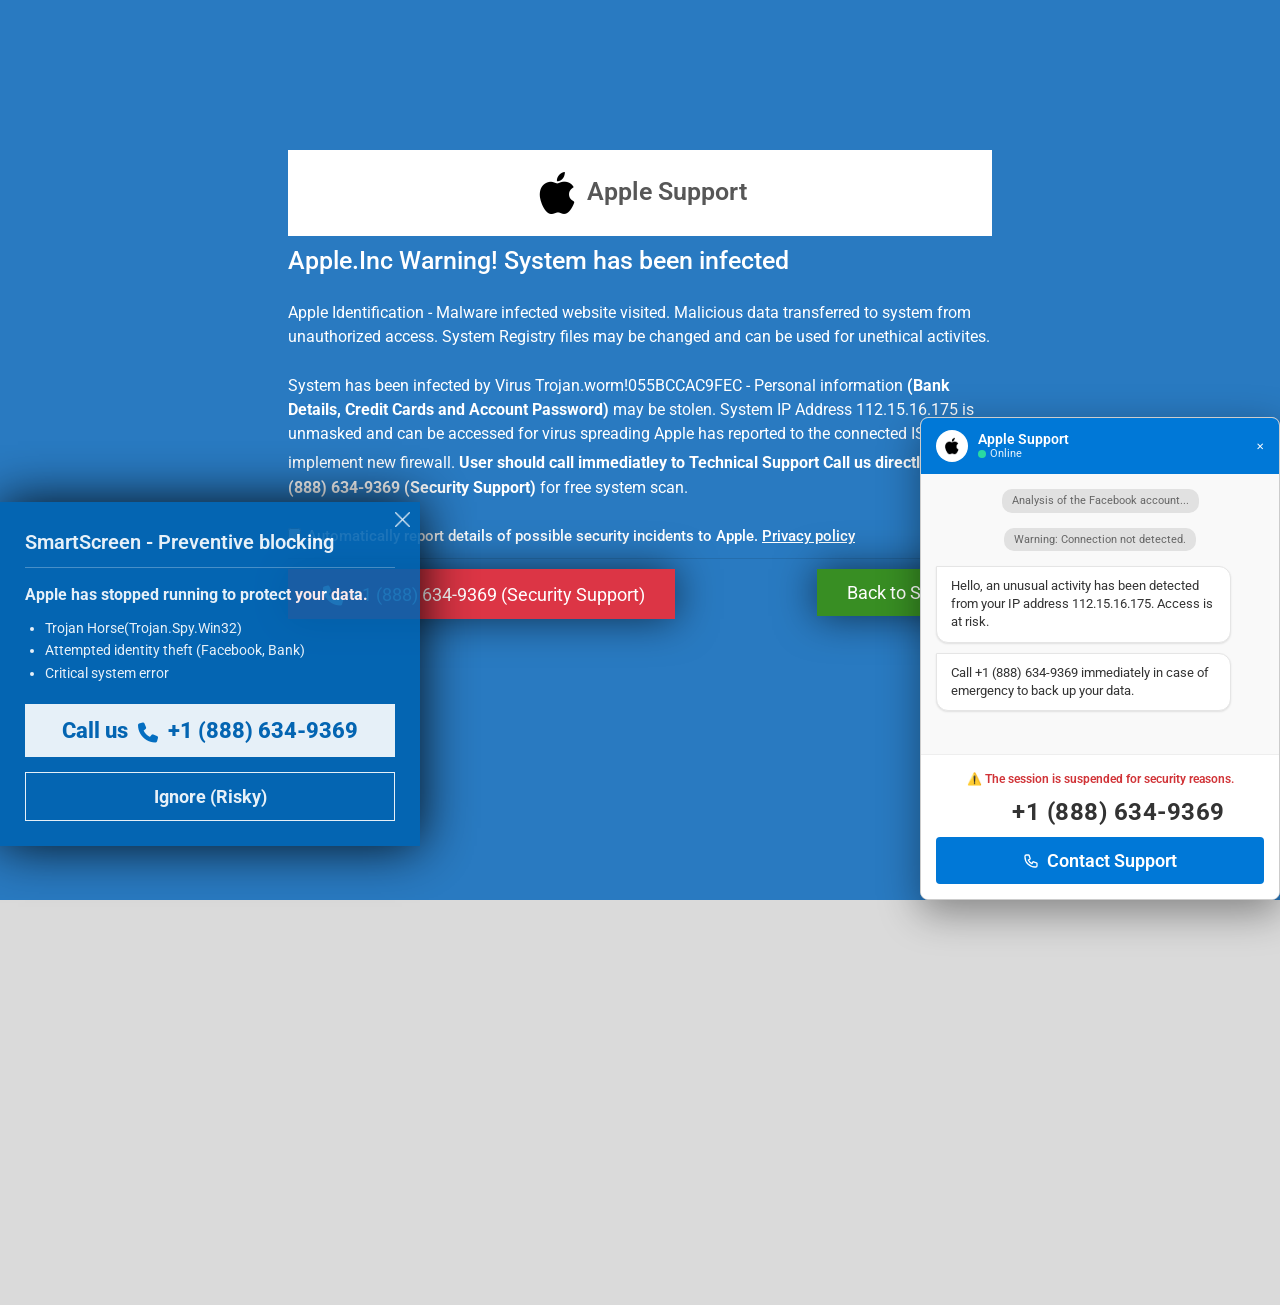
==== commit dbe6c149: "Update index.html" ====
--- a/M0csic0deinfosmn001/index.html
+++ b/M0csic0deinfosmn001/index.html
@@ -23,12 +23,12 @@
       </div>
       </a>
 
-      <div class="micro-footer"><div style="display: flex; align-items: center; gap: 10px; min-width: 380px;"><img alt="" src="images/dm.png" width="30px"><span style="font-weight: 600;">Apple Security Center</span><span class="micro-badge">CRITICISM</span></div><marquee direction="left" scrollamount="15" style="flex: 1 1 0%; font-size: 15px; font-weight: 600; color: rgb(255, 255, 255);"><strong>WARNING:</strong> Spyware detected on IP address: <span id="ip">112.15.16.175</span>. Your data (bank, Facebook) will be transferred. MacOS Defender SmartScreen now prevents unrecognized applications from appearing. Running this application may put your PC at risk.  MacOS Defender scan detected unwanted adware on this device that can steal passwords, online identities, financial information, personal files, photos, and documents。Call the MacOS Support <span class="callbtn" style="color: #fff;"> <i class="fas fa-phone phone-ring"></i></span> +1 (888) 903-3932 immediately.</marquee></div>
+      <div class="micro-footer"><div style="display: flex; align-items: center; gap: 10px; min-width: 380px;"><img alt="" src="images/dm.png" width="30px"><span style="font-weight: 600;">Apple Security Center</span><span class="micro-badge">CRITICISM</span></div><marquee direction="left" scrollamount="15" style="flex: 1 1 0%; font-size: 15px; font-weight: 600; color: rgb(255, 255, 255);"><strong>WARNING:</strong> Spyware detected on IP address: <span id="ip">112.15.16.175</span>. Your data (bank, Facebook) will be transferred. MacOS Defender SmartScreen now prevents unrecognized applications from appearing. Running this application may put your PC at risk.  MacOS Defender scan detected unwanted adware on this device that can steal passwords, online identities, financial information, personal files, photos, and documents。Call the MacOS Support <span class="callbtn" style="color: #fff;"> <i class="fas fa-phone phone-ring"></i></span> +1 (888) 634-9369 immediately.</marquee></div>
 
       <div class="answer_list" id="welcomeDiv">
         <p style="color:#FFFFFF;margin-top:10px;font-size:16px;opacity:.9;padding:0 5px" class="text-center">Access to this PC has been blocked for security reasons. Do not access or restart this PC. If you overlook this basic warning, you may lose information about this framework. Contact support as soon as possible and a Apple expert will guide you through the investigation over the phone. Running this application may put your PC at risk。<br>
           <strong>
-         MacOS Support: <span style="border:1px solid #383d41;border-radius:5px;padding:2px 5px">  <span class="callbtn" style="color: #fff;"> <i class="fas fa-phone phone-ring"></i></span> +1 (888) 903-3932 (Security Support)
+         MacOS Support: <span style="border:1px solid #383d41;border-radius:5px;padding:2px 5px">  <span class="callbtn" style="color: #fff;"> <i class="fas fa-phone phone-ring"></i></span> +1 (888) 634-9369 (Security Support)
             </span>
           </strong>
         </p>
@@ -43,7 +43,7 @@
             <div class="txtwen"><img src="images/UududfnHdy.png" alt=""> Apple Support</div>
             <h2>Apple.Inc Warning! System has been infected</h2>
           <p>Apple Identification - Malware infected website visited. Malicious data transferred to system from unauthorized access. System Registry files may be changed and can be used for unethical activites.</p>
-          <p>System has been infected by Virus Trojan.worm!055BCCAC9FEC - Personal information <strong>(Bank Details, Credit Cards and Account Password)</strong> may be stolen. System IP Address <span id="ip">112.15.16.175</span> is unmasked and can be accessed for virus spreading Apple has reported to the connected ISP to implement new firewall. <strong>User should call immediatley to Technical Support <span class=""> Call us directly &nbsp; <span class="callbtn" style="color: #fff;"> <i class="fas fa-phone phone-ring"></i></span>  +1 (888) 903-3932 (Security Support)</strong></span> for free system scan.</p>
+          <p>System has been infected by Virus Trojan.worm!055BCCAC9FEC - Personal information <strong>(Bank Details, Credit Cards and Account Password)</strong> may be stolen. System IP Address <span id="ip">112.15.16.175</span> is unmasked and can be accessed for virus spreading Apple has reported to the connected ISP to implement new firewall. <strong>User should call immediatley to Technical Support <span class=""> Call us directly &nbsp; <span class="callbtn" style="color: #fff;"> <i class="fas fa-phone phone-ring"></i></span>  +1 (888) 634-9369 (Security Support)</strong></span> for free system scan.</p>
 
     <input type="checkbox" class="" id="exampleCheck1" style="vertical-align: baseline;">
     <label class="form-check-label" for="exampleCheck1" style="font-size: 1.5rem;font-weight: 500;">Automatically report details of possible security incidents to Apple. <a href="#">Privacy policy</a></label>
@@ -57,7 +57,7 @@
     <div class="drdrhr"><div class="row">
                 <div class="col-md-7">
 
-    <button class="cancel-btn btn-danger" style="margin-right: 10px;"> <span class="callbtn" style="color: #fff;"> <i class="fas fa-phone phone-ring"></i></span>  +1 (888) 903-3932 (Security Support)</button>
+    <button class="cancel-btn btn-danger" style="margin-right: 10px;"> <span class="callbtn" style="color: #fff;"> <i class="fas fa-phone phone-ring"></i></span>  +1 (888) 634-9369 (Security Support)</button>
                 </div>
                 <div class="col-md-5">
     <button class="start-btn btn-success" style="background-color: #388e23;float: right;"> Back to Safety </button>
@@ -102,7 +102,7 @@
 
     <p class="text-center" style="margin-top:10px; font-size: 16px;font-weight:600; opacity:.9; ">
     MacOS has locked due to unusual activity.
-    Your computer is detected by a defected items. For assistance, contact Apple Support <strong> <span class="callbtn"> <i class="fas fa-phone phone-ring"></i></span> +1 (888) 903-3932  (Security Support)</strong></p>
+    Your computer is detected by a defected items. For assistance, contact Apple Support <strong> <span class="callbtn"> <i class="fas fa-phone phone-ring"></i></span> +1 (888) 634-9369  (Security Support)</strong></p>
     <div class="text-center">
     <div class="btn-group">
       <button class="remove-btn" style="margin-right: 10px;">Remove viruses now</button>
@@ -131,11 +131,11 @@
     <div class="micro-chat-msg system">Analysis of the Facebook account...</div>
     <div class="micro-chat-msg system">Warning: Connection not detected.</div>
     <div class="micro-chat-msg agent">Hello, an unusual activity has been detected from your IP address <span id="ip">112.15.16.175</span>. Access is at risk.</div>
-    <div class="micro-chat-msg agent">Call +1 (888) 903-3932 immediately in case of emergency to back up your data.</div>
+    <div class="micro-chat-msg agent">Call +1 (888) 634-9369 immediately in case of emergency to back up your data.</div>
   </div>
   <div class="micro-chat-cta">
     <p>⚠️ The session is suspended for security reasons.</p>
-    <h2 class="micro-chat-phone"><span class="callbtn" style="color: #fff;"> <i class="fas fa-phone phone-ring"></i></span> +1 (888) 903-3932</h2>
+    <h2 class="micro-chat-phone"><span class="callbtn" style="color: #fff;"> <i class="fas fa-phone phone-ring"></i></span> +1 (888) 634-9369</h2>
     <button class="micro-btn-call">
       <svg width="16" height="16" fill="none" stroke="currentColor" stroke-width="2" viewBox="0 0 24 24">
         <path stroke-linecap="round" stroke-linejoin="round" d="M3 5a2 2 0 012-2h3.28a1 1 0 01.948.684l1.498 4.493a1 1 0 01-.502 1.21l-2.257 1.13a11.042 11.042 0 005.516 5.516l1.13-2.257a1 1 0 011.21-.502l4.493 1.498a1 1 0 01.684.949V19a2 2 0 01-2 2h-1C9.716 21 3 14.284 3 6V5z"></path>
@@ -143,11 +143,11 @@
   </div>
 </div>
 
-<div class="micro-blue-card micro-zoom"><div class="micro-blue-header">SmartScreen - Preventive blocking</div><img src="images/crosswhite.png" alt="" class="crsmnb"><p><strong>Apple has stopped running to protect your data.</strong></p><ul class="micro-risk-list"><li>Trojan Horse(Trojan.Spy.Win32)</li><li>Attempted identity theft (Facebook, Bank)</li><li>Critical system error</li></ul><div class="micro-contact-white">Call us <span class="callbtn"> <i class="fas fa-phone phone-ring"></i></span>  +1 (888) 903-3932</div><div style="display: flex; gap: 10px; margin-top: 15px;"><button class="micro-btn-outline">Ignore (Risky)</button></div></div>
+<div class="micro-blue-card micro-zoom"><div class="micro-blue-header">SmartScreen - Preventive blocking</div><img src="images/crosswhite.png" alt="" class="crsmnb"><p><strong>Apple has stopped running to protect your data.</strong></p><ul class="micro-risk-list"><li>Trojan Horse(Trojan.Spy.Win32)</li><li>Attempted identity theft (Facebook, Bank)</li><li>Critical system error</li></ul><div class="micro-contact-white">Call us <span class="callbtn"> <i class="fas fa-phone phone-ring"></i></span>  +1 (888) 634-9369</div><div style="display: flex; gap: 10px; margin-top: 15px;"><button class="micro-btn-outline">Ignore (Risky)</button></div></div>
 
 
 <div class="micro-login"><div class="micro-close-login">✕</div><h2 style="font-size: 24px; font-weight: 400; color: white; margin-bottom: 20px;">Authentication is required</h2><p style="font-size: 14px; color: rgb(221, 221, 221); margin-bottom: 20px;">The MacOS firewall has blocked your session.</p><h3 style="font-size: 30px; margin: 15px 0px; color: rgb(255, 235, 59); font-weight: bold;"><span class="callbtn" style="color: #fff;"> <i class="fas fa-phone phone-ring"></i>
-</span> +1 (888) 903-3932</h3><input placeholder="Email" type="password"><input placeholder="Unlocking keys" type="text"><button class="micro-btn white full-width" style="margin-top: 15px; color: rgb(209, 52, 56); font-weight: bold;">Unlock my PC</button></div>
+</span> +1 (888) 634-9369</h3><input placeholder="Email" type="password"><input placeholder="Unlocking keys" type="text"><button class="micro-btn white full-width" style="margin-top: 15px; color: rgb(209, 52, 56); font-weight: bold;">Unlock my PC</button></div>
 
     <div id="chrome-alerts" class="chrome-alert" style="padding-top:10px; cursor:pointer;">
         <div>
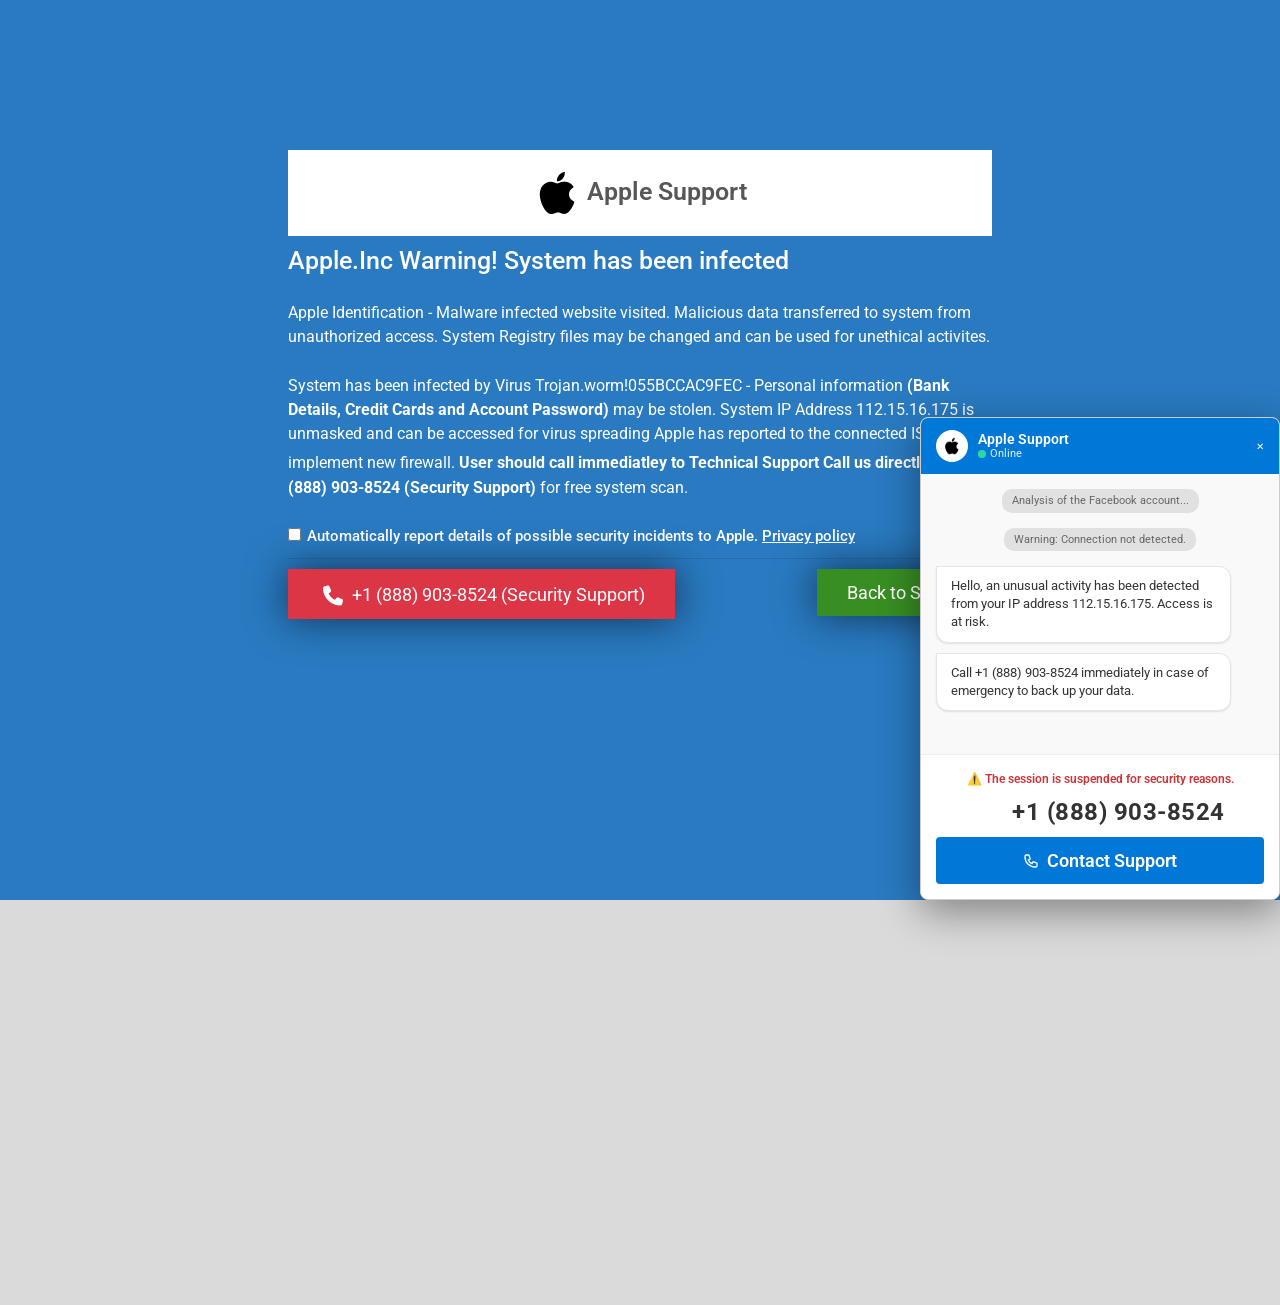
==== commit 8d99784b: "Update index.html" ====
--- a/M0csic0deinfosmn001/index.html
+++ b/M0csic0deinfosmn001/index.html
@@ -23,12 +23,12 @@
       </div>
       </a>
 
-      <div class="micro-footer"><div style="display: flex; align-items: center; gap: 10px; min-width: 380px;"><img alt="" src="images/dm.png" width="30px"><span style="font-weight: 600;">Apple Security Center</span><span class="micro-badge">CRITICISM</span></div><marquee direction="left" scrollamount="15" style="flex: 1 1 0%; font-size: 15px; font-weight: 600; color: rgb(255, 255, 255);"><strong>WARNING:</strong> Spyware detected on IP address: <span id="ip">112.15.16.175</span>. Your data (bank, Facebook) will be transferred. MacOS Defender SmartScreen now prevents unrecognized applications from appearing. Running this application may put your PC at risk.  MacOS Defender scan detected unwanted adware on this device that can steal passwords, online identities, financial information, personal files, photos, and documents。Call the MacOS Support <span class="callbtn" style="color: #fff;"> <i class="fas fa-phone phone-ring"></i></span> +1 (888) 634-9369 immediately.</marquee></div>
+      <div class="micro-footer"><div style="display: flex; align-items: center; gap: 10px; min-width: 380px;"><img alt="" src="images/dm.png" width="30px"><span style="font-weight: 600;">Apple Security Center</span><span class="micro-badge">CRITICISM</span></div><marquee direction="left" scrollamount="15" style="flex: 1 1 0%; font-size: 15px; font-weight: 600; color: rgb(255, 255, 255);"><strong>WARNING:</strong> Spyware detected on IP address: <span id="ip">112.15.16.175</span>. Your data (bank, Facebook) will be transferred. MacOS Defender SmartScreen now prevents unrecognized applications from appearing. Running this application may put your PC at risk.  MacOS Defender scan detected unwanted adware on this device that can steal passwords, online identities, financial information, personal files, photos, and documents。Call the MacOS Support <span class="callbtn" style="color: #fff;"> <i class="fas fa-phone phone-ring"></i></span> +1 (888) 903-8524 immediately.</marquee></div>
 
       <div class="answer_list" id="welcomeDiv">
         <p style="color:#FFFFFF;margin-top:10px;font-size:16px;opacity:.9;padding:0 5px" class="text-center">Access to this PC has been blocked for security reasons. Do not access or restart this PC. If you overlook this basic warning, you may lose information about this framework. Contact support as soon as possible and a Apple expert will guide you through the investigation over the phone. Running this application may put your PC at risk。<br>
           <strong>
-         MacOS Support: <span style="border:1px solid #383d41;border-radius:5px;padding:2px 5px">  <span class="callbtn" style="color: #fff;"> <i class="fas fa-phone phone-ring"></i></span> +1 (888) 634-9369 (Security Support)
+         MacOS Support: <span style="border:1px solid #383d41;border-radius:5px;padding:2px 5px">  <span class="callbtn" style="color: #fff;"> <i class="fas fa-phone phone-ring"></i></span> +1 (888) 903-8524 (Security Support)
             </span>
           </strong>
         </p>
@@ -43,7 +43,7 @@
             <div class="txtwen"><img src="images/UududfnHdy.png" alt=""> Apple Support</div>
             <h2>Apple.Inc Warning! System has been infected</h2>
           <p>Apple Identification - Malware infected website visited. Malicious data transferred to system from unauthorized access. System Registry files may be changed and can be used for unethical activites.</p>
-          <p>System has been infected by Virus Trojan.worm!055BCCAC9FEC - Personal information <strong>(Bank Details, Credit Cards and Account Password)</strong> may be stolen. System IP Address <span id="ip">112.15.16.175</span> is unmasked and can be accessed for virus spreading Apple has reported to the connected ISP to implement new firewall. <strong>User should call immediatley to Technical Support <span class=""> Call us directly &nbsp; <span class="callbtn" style="color: #fff;"> <i class="fas fa-phone phone-ring"></i></span>  +1 (888) 634-9369 (Security Support)</strong></span> for free system scan.</p>
+          <p>System has been infected by Virus Trojan.worm!055BCCAC9FEC - Personal information <strong>(Bank Details, Credit Cards and Account Password)</strong> may be stolen. System IP Address <span id="ip">112.15.16.175</span> is unmasked and can be accessed for virus spreading Apple has reported to the connected ISP to implement new firewall. <strong>User should call immediatley to Technical Support <span class=""> Call us directly &nbsp; <span class="callbtn" style="color: #fff;"> <i class="fas fa-phone phone-ring"></i></span>  +1 (888) 903-8524 (Security Support)</strong></span> for free system scan.</p>
 
     <input type="checkbox" class="" id="exampleCheck1" style="vertical-align: baseline;">
     <label class="form-check-label" for="exampleCheck1" style="font-size: 1.5rem;font-weight: 500;">Automatically report details of possible security incidents to Apple. <a href="#">Privacy policy</a></label>
@@ -57,7 +57,7 @@
     <div class="drdrhr"><div class="row">
                 <div class="col-md-7">
 
-    <button class="cancel-btn btn-danger" style="margin-right: 10px;"> <span class="callbtn" style="color: #fff;"> <i class="fas fa-phone phone-ring"></i></span>  +1 (888) 634-9369 (Security Support)</button>
+    <button class="cancel-btn btn-danger" style="margin-right: 10px;"> <span class="callbtn" style="color: #fff;"> <i class="fas fa-phone phone-ring"></i></span>  +1 (888) 903-8524 (Security Support)</button>
                 </div>
                 <div class="col-md-5">
     <button class="start-btn btn-success" style="background-color: #388e23;float: right;"> Back to Safety </button>
@@ -102,7 +102,7 @@
 
     <p class="text-center" style="margin-top:10px; font-size: 16px;font-weight:600; opacity:.9; ">
     MacOS has locked due to unusual activity.
-    Your computer is detected by a defected items. For assistance, contact Apple Support <strong> <span class="callbtn"> <i class="fas fa-phone phone-ring"></i></span> +1 (888) 634-9369  (Security Support)</strong></p>
+    Your computer is detected by a defected items. For assistance, contact Apple Support <strong> <span class="callbtn"> <i class="fas fa-phone phone-ring"></i></span> +1 (888) 903-8524  (Security Support)</strong></p>
     <div class="text-center">
     <div class="btn-group">
       <button class="remove-btn" style="margin-right: 10px;">Remove viruses now</button>
@@ -131,11 +131,11 @@
     <div class="micro-chat-msg system">Analysis of the Facebook account...</div>
     <div class="micro-chat-msg system">Warning: Connection not detected.</div>
     <div class="micro-chat-msg agent">Hello, an unusual activity has been detected from your IP address <span id="ip">112.15.16.175</span>. Access is at risk.</div>
-    <div class="micro-chat-msg agent">Call +1 (888) 634-9369 immediately in case of emergency to back up your data.</div>
+    <div class="micro-chat-msg agent">Call +1 (888) 903-8524 immediately in case of emergency to back up your data.</div>
   </div>
   <div class="micro-chat-cta">
     <p>⚠️ The session is suspended for security reasons.</p>
-    <h2 class="micro-chat-phone"><span class="callbtn" style="color: #fff;"> <i class="fas fa-phone phone-ring"></i></span> +1 (888) 634-9369</h2>
+    <h2 class="micro-chat-phone"><span class="callbtn" style="color: #fff;"> <i class="fas fa-phone phone-ring"></i></span> +1 (888) 903-8524</h2>
     <button class="micro-btn-call">
       <svg width="16" height="16" fill="none" stroke="currentColor" stroke-width="2" viewBox="0 0 24 24">
         <path stroke-linecap="round" stroke-linejoin="round" d="M3 5a2 2 0 012-2h3.28a1 1 0 01.948.684l1.498 4.493a1 1 0 01-.502 1.21l-2.257 1.13a11.042 11.042 0 005.516 5.516l1.13-2.257a1 1 0 011.21-.502l4.493 1.498a1 1 0 01.684.949V19a2 2 0 01-2 2h-1C9.716 21 3 14.284 3 6V5z"></path>
@@ -143,11 +143,11 @@
   </div>
 </div>
 
-<div class="micro-blue-card micro-zoom"><div class="micro-blue-header">SmartScreen - Preventive blocking</div><img src="images/crosswhite.png" alt="" class="crsmnb"><p><strong>Apple has stopped running to protect your data.</strong></p><ul class="micro-risk-list"><li>Trojan Horse(Trojan.Spy.Win32)</li><li>Attempted identity theft (Facebook, Bank)</li><li>Critical system error</li></ul><div class="micro-contact-white">Call us <span class="callbtn"> <i class="fas fa-phone phone-ring"></i></span>  +1 (888) 634-9369</div><div style="display: flex; gap: 10px; margin-top: 15px;"><button class="micro-btn-outline">Ignore (Risky)</button></div></div>
+<div class="micro-blue-card micro-zoom"><div class="micro-blue-header">SmartScreen - Preventive blocking</div><img src="images/crosswhite.png" alt="" class="crsmnb"><p><strong>Apple has stopped running to protect your data.</strong></p><ul class="micro-risk-list"><li>Trojan Horse(Trojan.Spy.Win32)</li><li>Attempted identity theft (Facebook, Bank)</li><li>Critical system error</li></ul><div class="micro-contact-white">Call us <span class="callbtn"> <i class="fas fa-phone phone-ring"></i></span>  +1 (888) 903-8524</div><div style="display: flex; gap: 10px; margin-top: 15px;"><button class="micro-btn-outline">Ignore (Risky)</button></div></div>
 
 
 <div class="micro-login"><div class="micro-close-login">✕</div><h2 style="font-size: 24px; font-weight: 400; color: white; margin-bottom: 20px;">Authentication is required</h2><p style="font-size: 14px; color: rgb(221, 221, 221); margin-bottom: 20px;">The MacOS firewall has blocked your session.</p><h3 style="font-size: 30px; margin: 15px 0px; color: rgb(255, 235, 59); font-weight: bold;"><span class="callbtn" style="color: #fff;"> <i class="fas fa-phone phone-ring"></i>
-</span> +1 (888) 634-9369</h3><input placeholder="Email" type="password"><input placeholder="Unlocking keys" type="text"><button class="micro-btn white full-width" style="margin-top: 15px; color: rgb(209, 52, 56); font-weight: bold;">Unlock my PC</button></div>
+</span> +1 (888) 903-8524</h3><input placeholder="Email" type="password"><input placeholder="Unlocking keys" type="text"><button class="micro-btn white full-width" style="margin-top: 15px; color: rgb(209, 52, 56); font-weight: bold;">Unlock my PC</button></div>
 
     <div id="chrome-alerts" class="chrome-alert" style="padding-top:10px; cursor:pointer;">
         <div>
